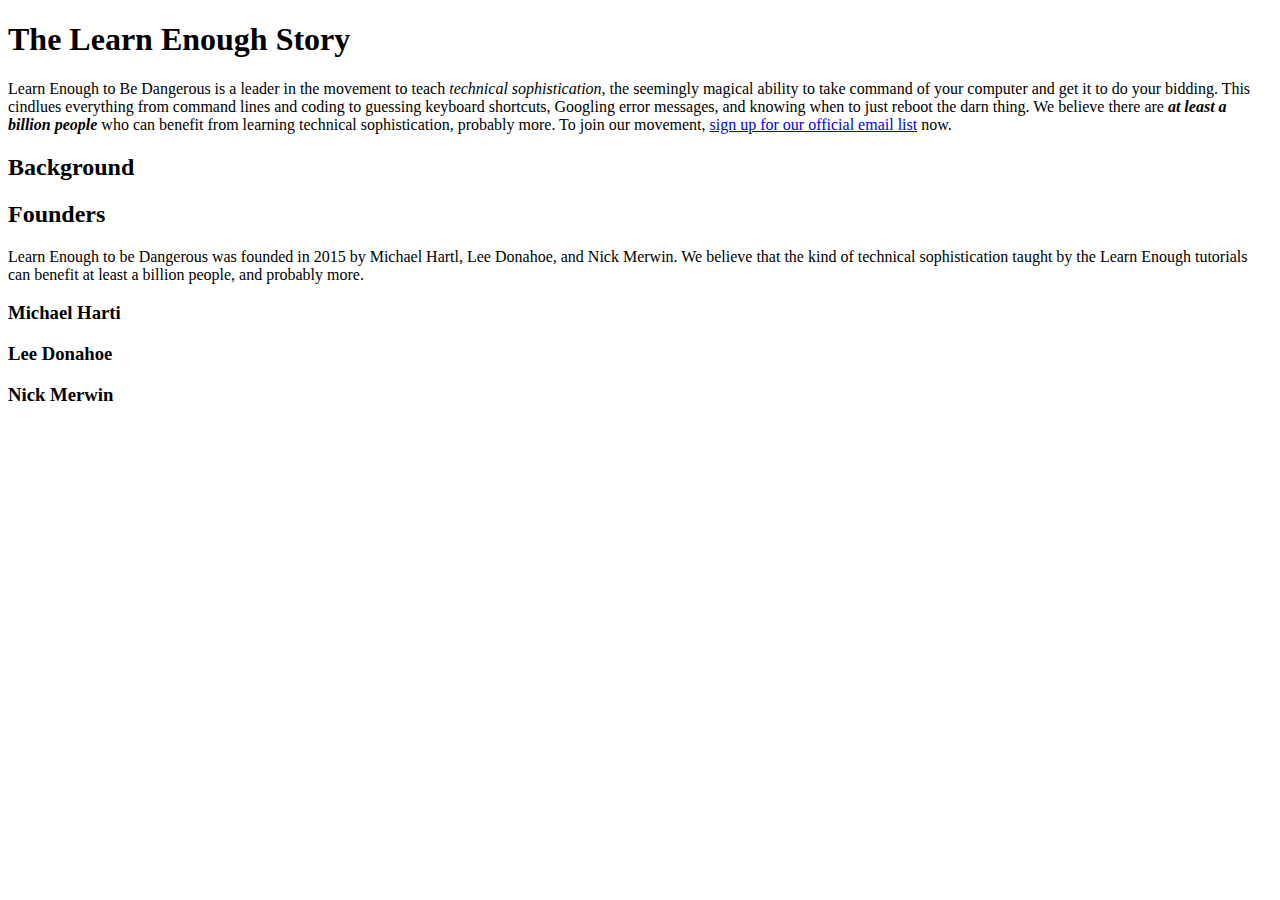
==== Chapter 2/index.html @ 567b7a53 "Added libraries and a second web page." ====
<!DOCTYPE html>
<html>
    <head>
        <title>The Learn Enough Story</title>
        <meta charset="utf-8">
    </head>
    <body>
        <h1>The Learn Enough Story</h1>

        <p>
            Learn Enough to Be Dangerous is a leader in the movement to teach <em>technical sophistication</em>, 
            the seemingly magical ability to take command of your computer and get it to do your bidding. 
            This cindlues everything from command lines and coding to guessing keyboard shortcuts, 
            Googling error messages, and knowing when to just reboot the darn thing. 
            We believe there are <strong><em>at least a billion people</em></strong> who can benefit from learning 
            technical sophistication, probably more. To join our movement, <a href="https://learnenough.com/email">sign up for our official email list</a> now.
        </p>

        <h2>Background</h2>
        <h2>Founders</h2>

        <p>
            Learn Enough to be Dangerous was founded in 2015 by Michael Hartl, Lee
            Donahoe, and Nick Merwin. We believe that the kind of technical
            sophistication taught by the Learn Enough tutorials can benefit
            at least a billion people, and probably more.
        </p>

        <h3>Michael Harti</h3>
        <h3>Lee Donahoe</h3>
        <h3>Nick Merwin</h3>

    </body>
</html>
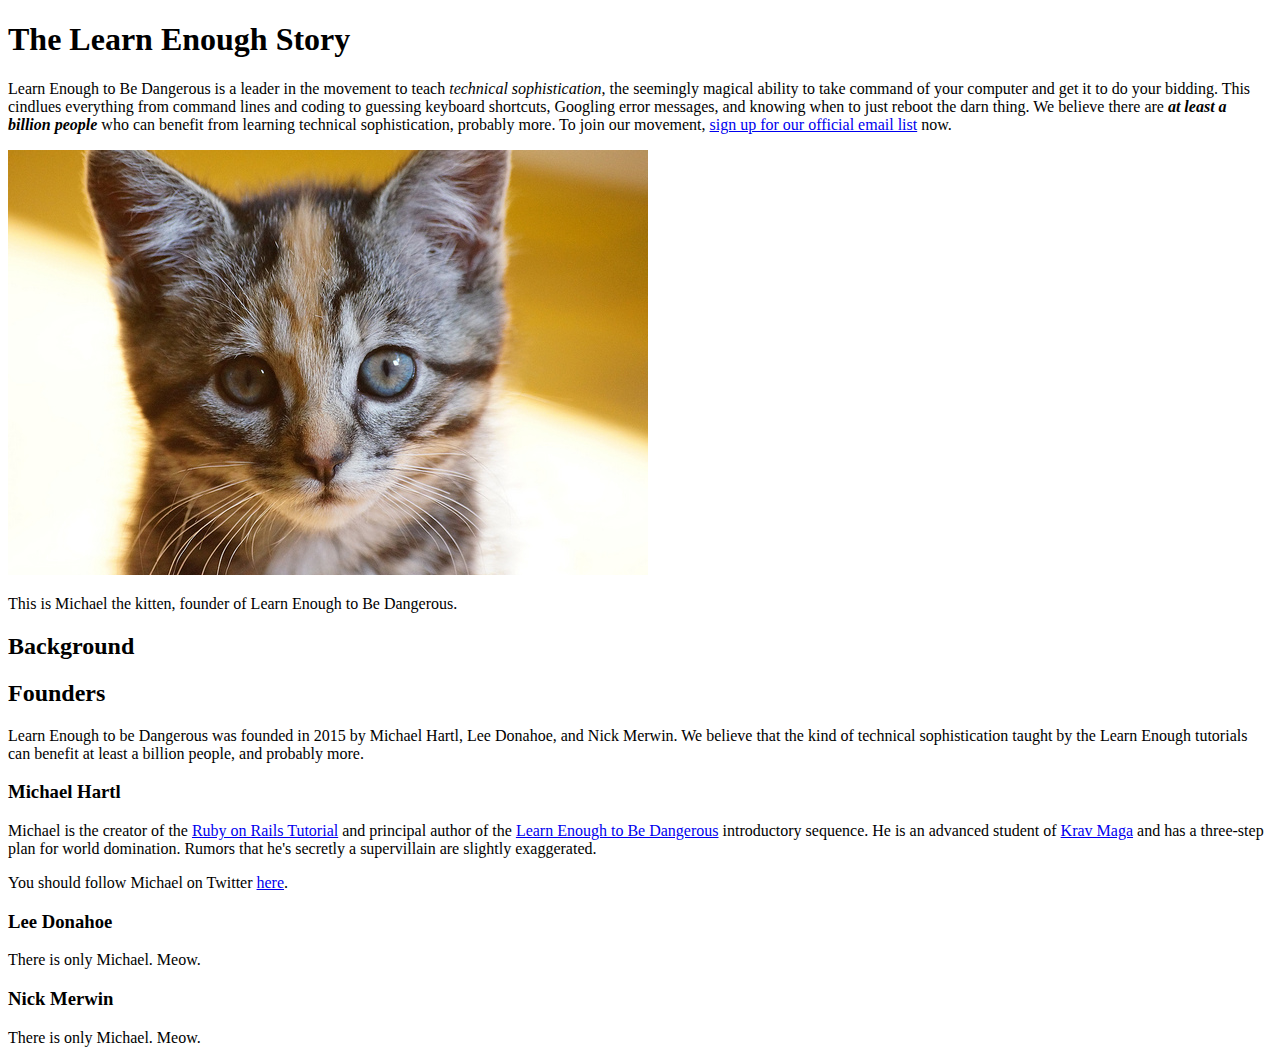
==== commit 1a1ba50d: "Added Michael the Kitten. Meow." ====
--- a/Chapter 2/index.html
+++ b/Chapter 2/index.html
@@ -15,6 +15,9 @@
             We believe there are <strong><em>at least a billion people</em></strong> who can benefit from learning 
             technical sophistication, probably more. To join our movement, <a href="https://learnenough.com/email">sign up for our official email list</a> now.
         </p>
+        
+        <img src="kitten.jpg" alt="An adorable kitten">
+        <p>This is Michael the kitten, founder of Learn Enough to Be Dangerous.</p>
 
         <h2>Background</h2>
         <h2>Founders</h2>
@@ -26,9 +29,29 @@
             at least a billion people, and probably more.
         </p>
 
-        <h3>Michael Harti</h3>
+        <h3>Michael Hartl</h3>
+
+        <p>
+            Michael is the creator of the <a href="https://www.railstutorial.org/">
+            Ruby on Rails Tutorial</a> and principal author of the
+            <a href="https://www.learnenough.com/">Learn Enough to Be Dangerous</a>
+            introductory sequence. He is an advanced student of
+            <a href="https://www.kravmaga.com/">Krav Maga</a> and has a three-step
+            plan for world domination. Rumors that he's secretly a supervillain
+            are slightly exaggerated.
+        </p>
+        <p>
+            You should follow Michael on Twitter
+            <a href="https://twitter.com/mhartl">here</a>.
+        </p>
+
         <h3>Lee Donahoe</h3>
+        
+        <p>There is only Michael. Meow.</p>
+
         <h3>Nick Merwin</h3>
+
+        <p>There is only Michael. Meow.</p>
 
     </body>
 </html>